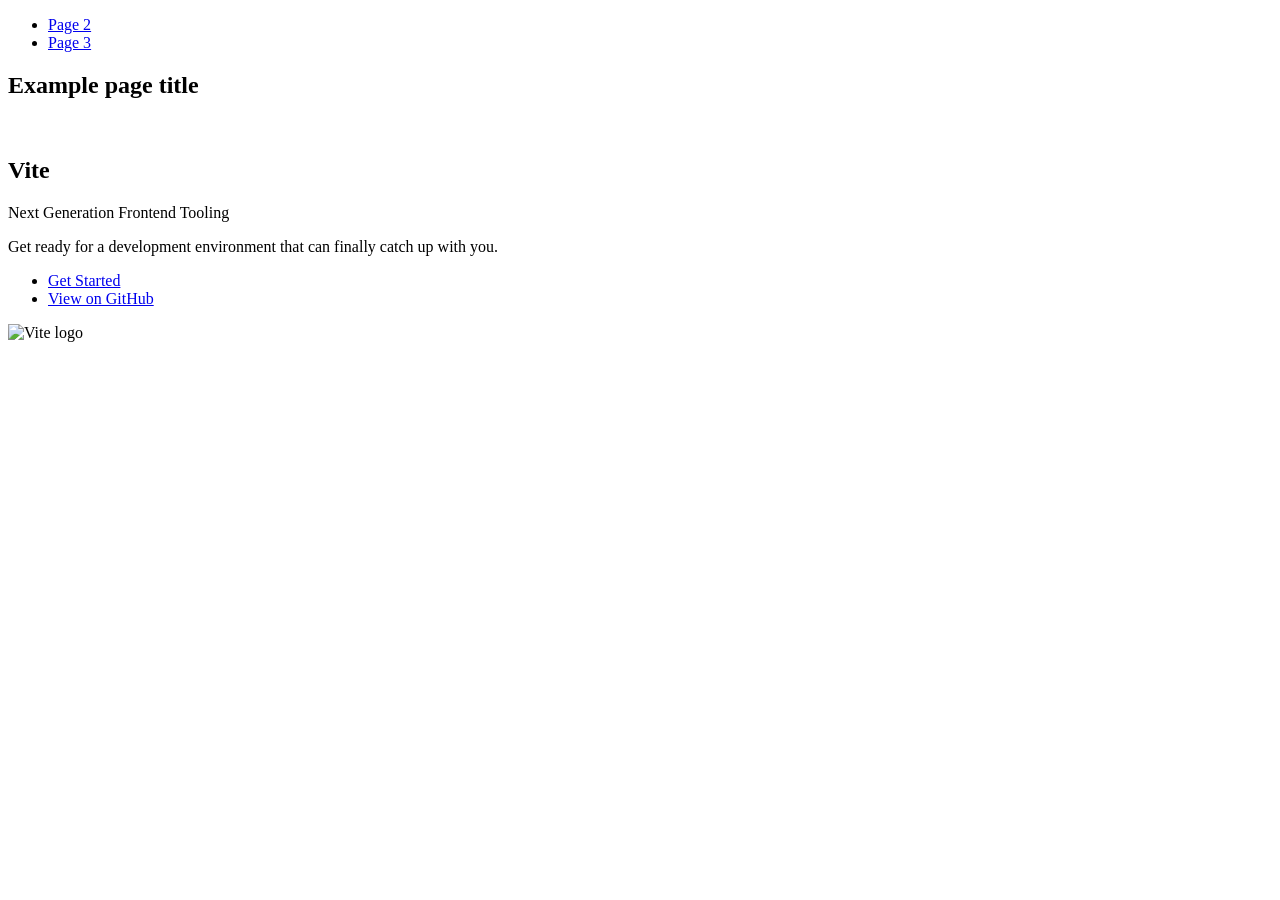
==== index.html @ f54a8aed "Deploying to gh-pages from @ nuridze/goit-js-hw-09@b6e825871733c45ec139cd2e2e3d2b81e302e24b 🚀" ====
<!DOCTYPE html>
<html lang="en">
  <head>
    <meta charset="UTF-8" />
    <link rel="icon" type="image/svg+xml" href="/goit-js-hw-09/favicon.svg" />
    <meta name="viewport" content="width=device-width, initial-scale=1.0" />
    <title>Vanilla App Template</title>
    
    <script type="module" crossorigin src="/goit-js-hw-09/commonHelpers.js"></script>
    <link rel="stylesheet" href="/goit-js-hw-09/assets/index-10c40100.css">
  </head>
  <body>
    <header class="header">
  <nav class="nav">
    <ul class="nav-list">
      <li class="nav-item">
        <a href="./page-2.html" class="nav-link">Page 2</a>
      </li>

      <li class="nav-item">
        <a href="./page-3.html" class="nav-link">Page 3</a>
      </li>
    </ul>
  </nav>
</header>


    <section>
      <h1>Example page title</h1>
      <!-- Path to images as from index.html file -->
      <img src="/goit-js-hw-09/assets/javascript-8dac5379.svg" alt="" />
    </section>

    <!-- Loads the specified .html file -->
    <section class="vite-promo">
  <div class="container">
    <div class="wrapper">
      <h2 class="title">
        <span class="gradient">Vite</span>
      </h2>
      <p class="text">Next Generation Frontend Tooling</p>
      <p class="tagline">
        Get ready for a development environment that can finally catch up with
        you.
      </p>

      <ul class="actions">
        <li class="action">
          <a
            class="link"
            href="https://vitejs.dev/guide/"
            target="_blank"
            rel="noopener noreferrer"
            >Get Started</a
          >
        </li>
        <li class="action">
          <a
            class="link"
            href="https://github.com/vitejs/vite"
            target="_blank"
            rel="noopener noreferrer"
            >View on GitHub</a
          >
        </li>
      </ul>
    </div>

    <div class="thumb">
      <!-- Path to images as from index.html file -->
      <img
        class="pic"
        src="/goit-js-hw-09/assets/vite-logo-51249ca9.png"
        alt="Vite logo"
        width="640"
        height="640"
      />
    </div>
  </div>
</section>


    
  </body>
</html>
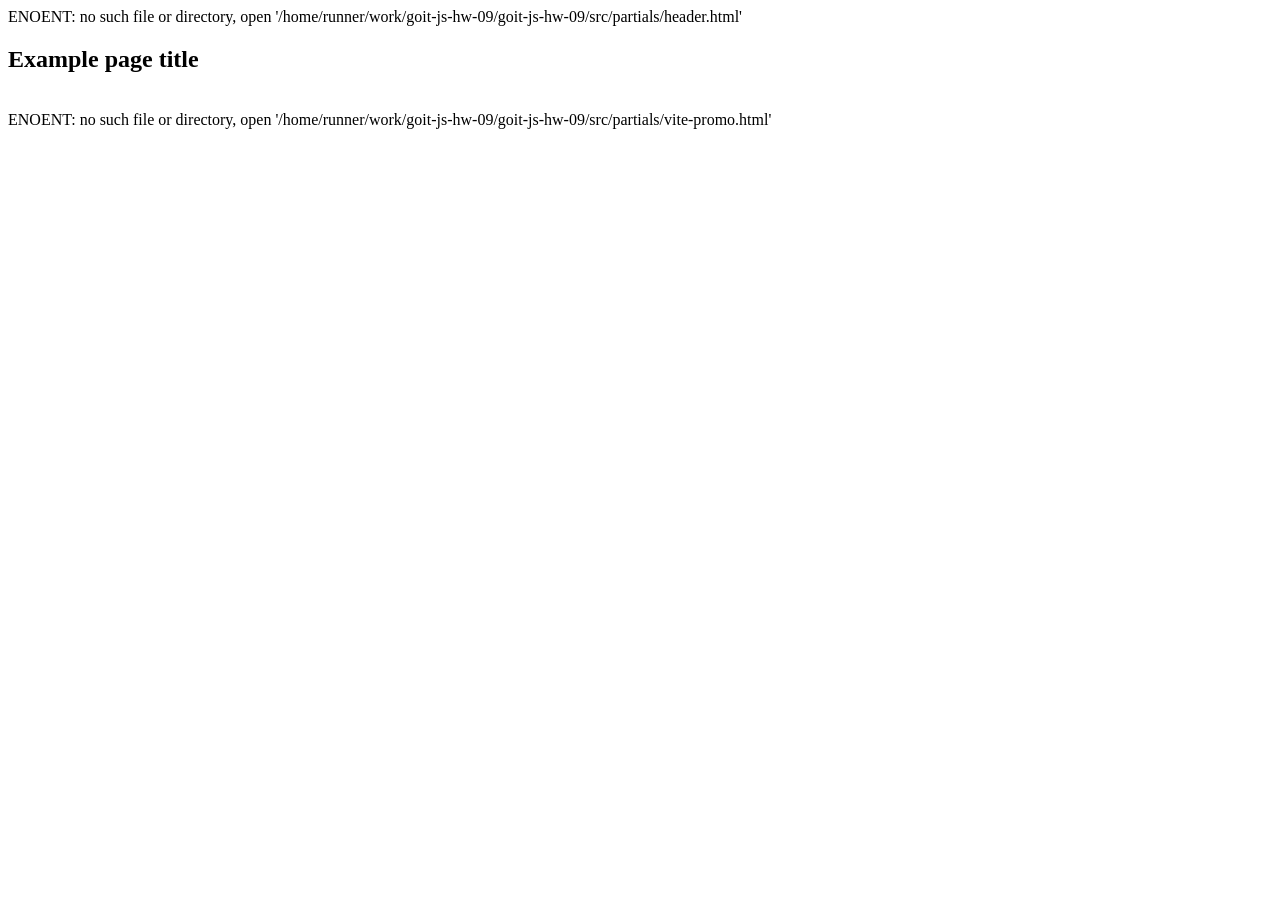
==== commit eec56d29: "Deploying to gh-pages from @ nuridze/goit-js-hw-09@27ab6e5e700ec7dffdd6bbe66b081366b409e221 🚀" ====
--- a/index.html
+++ b/index.html
@@ -6,24 +6,11 @@
     <meta name="viewport" content="width=device-width, initial-scale=1.0" />
     <title>Vanilla App Template</title>
     
-    <script type="module" crossorigin src="/goit-js-hw-09/commonHelpers.js"></script>
+    <script type="module" crossorigin src="/goit-js-hw-09/assets/modulepreload-polyfill-3cfb730f.js"></script>
     <link rel="stylesheet" href="/goit-js-hw-09/assets/index-10c40100.css">
   </head>
   <body>
-    <header class="header">
-  <nav class="nav">
-    <ul class="nav-list">
-      <li class="nav-item">
-        <a href="./page-2.html" class="nav-link">Page 2</a>
-      </li>
-
-      <li class="nav-item">
-        <a href="./page-3.html" class="nav-link">Page 3</a>
-      </li>
-    </ul>
-  </nav>
-</header>
-
+    ENOENT: no such file or directory, open '/home/runner/work/goit-js-hw-09/goit-js-hw-09/src/partials/header.html'
 
     <section>
       <h1>Example page title</h1>
@@ -32,53 +19,7 @@
     </section>
 
     <!-- Loads the specified .html file -->
-    <section class="vite-promo">
-  <div class="container">
-    <div class="wrapper">
-      <h2 class="title">
-        <span class="gradient">Vite</span>
-      </h2>
-      <p class="text">Next Generation Frontend Tooling</p>
-      <p class="tagline">
-        Get ready for a development environment that can finally catch up with
-        you.
-      </p>
-
-      <ul class="actions">
-        <li class="action">
-          <a
-            class="link"
-            href="https://vitejs.dev/guide/"
-            target="_blank"
-            rel="noopener noreferrer"
-            >Get Started</a
-          >
-        </li>
-        <li class="action">
-          <a
-            class="link"
-            href="https://github.com/vitejs/vite"
-            target="_blank"
-            rel="noopener noreferrer"
-            >View on GitHub</a
-          >
-        </li>
-      </ul>
-    </div>
-
-    <div class="thumb">
-      <!-- Path to images as from index.html file -->
-      <img
-        class="pic"
-        src="/goit-js-hw-09/assets/vite-logo-51249ca9.png"
-        alt="Vite logo"
-        width="640"
-        height="640"
-      />
-    </div>
-  </div>
-</section>
-
+    ENOENT: no such file or directory, open '/home/runner/work/goit-js-hw-09/goit-js-hw-09/src/partials/vite-promo.html'
 
     
   </body>
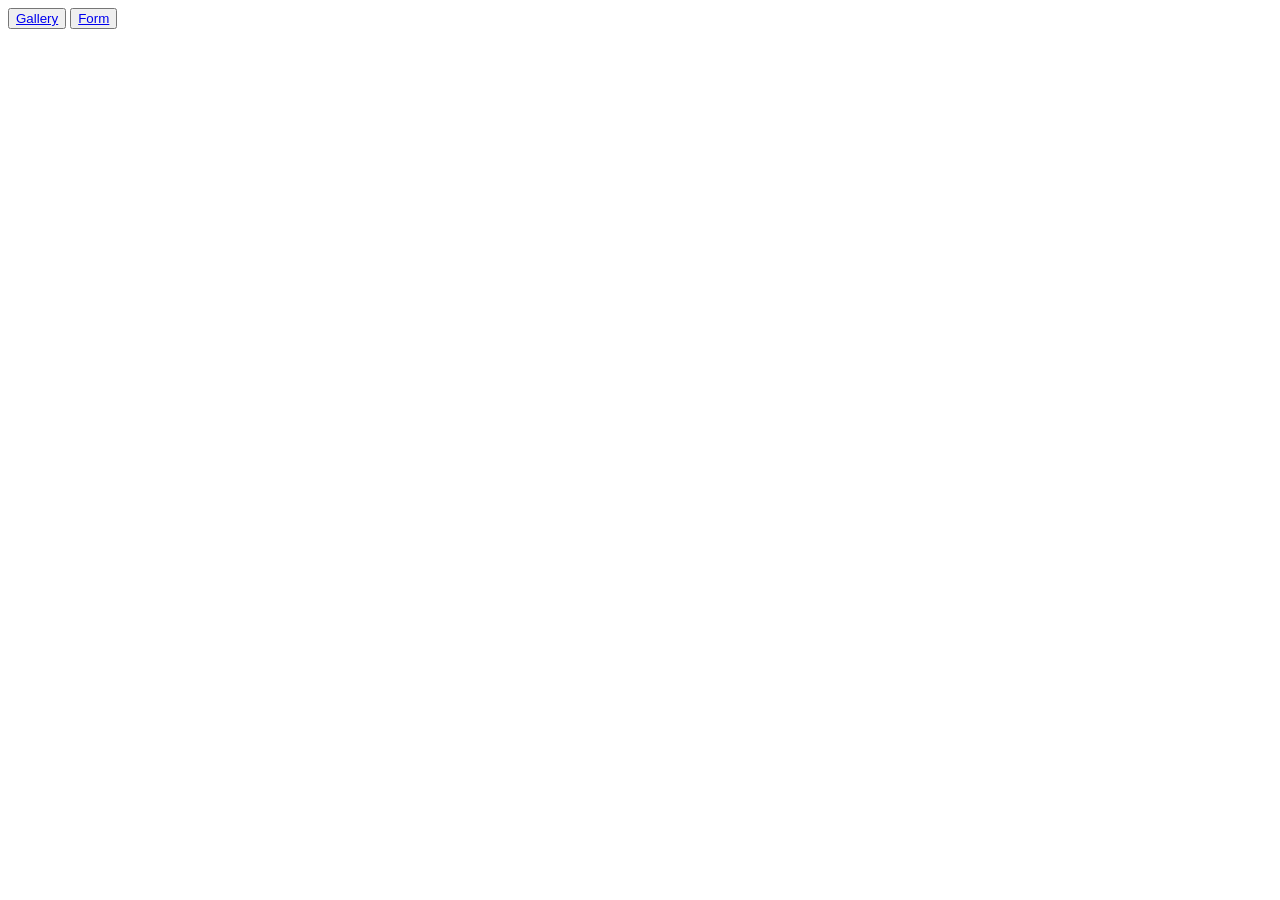
==== commit a398c31e: "Deploying to gh-pages from @ nuridze/goit-js-hw-09@708f75247d4726e745436f2edba34bf940ede63f 🚀" ====
--- a/index.html
+++ b/index.html
@@ -2,25 +2,15 @@
 <html lang="en">
   <head>
     <meta charset="UTF-8" />
-    <link rel="icon" type="image/svg+xml" href="/goit-js-hw-09/favicon.svg" />
+    <link rel="icon" type="image/svg+xml" href="/favicon.svg" />
     <meta name="viewport" content="width=device-width, initial-scale=1.0" />
     <title>Vanilla App Template</title>
     
-    <script type="module" crossorigin src="/goit-js-hw-09/assets/modulepreload-polyfill-3cfb730f.js"></script>
-    <link rel="stylesheet" href="/goit-js-hw-09/assets/index-10c40100.css">
+    
+    <link rel="stylesheet" href="/goit-js-hw-09/assets/index-f1a861bc.css">
   </head>
   <body>
-    ENOENT: no such file or directory, open '/home/runner/work/goit-js-hw-09/goit-js-hw-09/src/partials/header.html'
-
-    <section>
-      <h1>Example page title</h1>
-      <!-- Path to images as from index.html file -->
-      <img src="/goit-js-hw-09/assets/javascript-8dac5379.svg" alt="" />
-    </section>
-
-    <!-- Loads the specified .html file -->
-    ENOENT: no such file or directory, open '/home/runner/work/goit-js-hw-09/goit-js-hw-09/src/partials/vite-promo.html'
-
-    
+    <button><a href="1-gallery.html">Gallery</a></button>
+    <button><a href="2-form.html">Form</a></button>
   </body>
-</html>
+</html>
